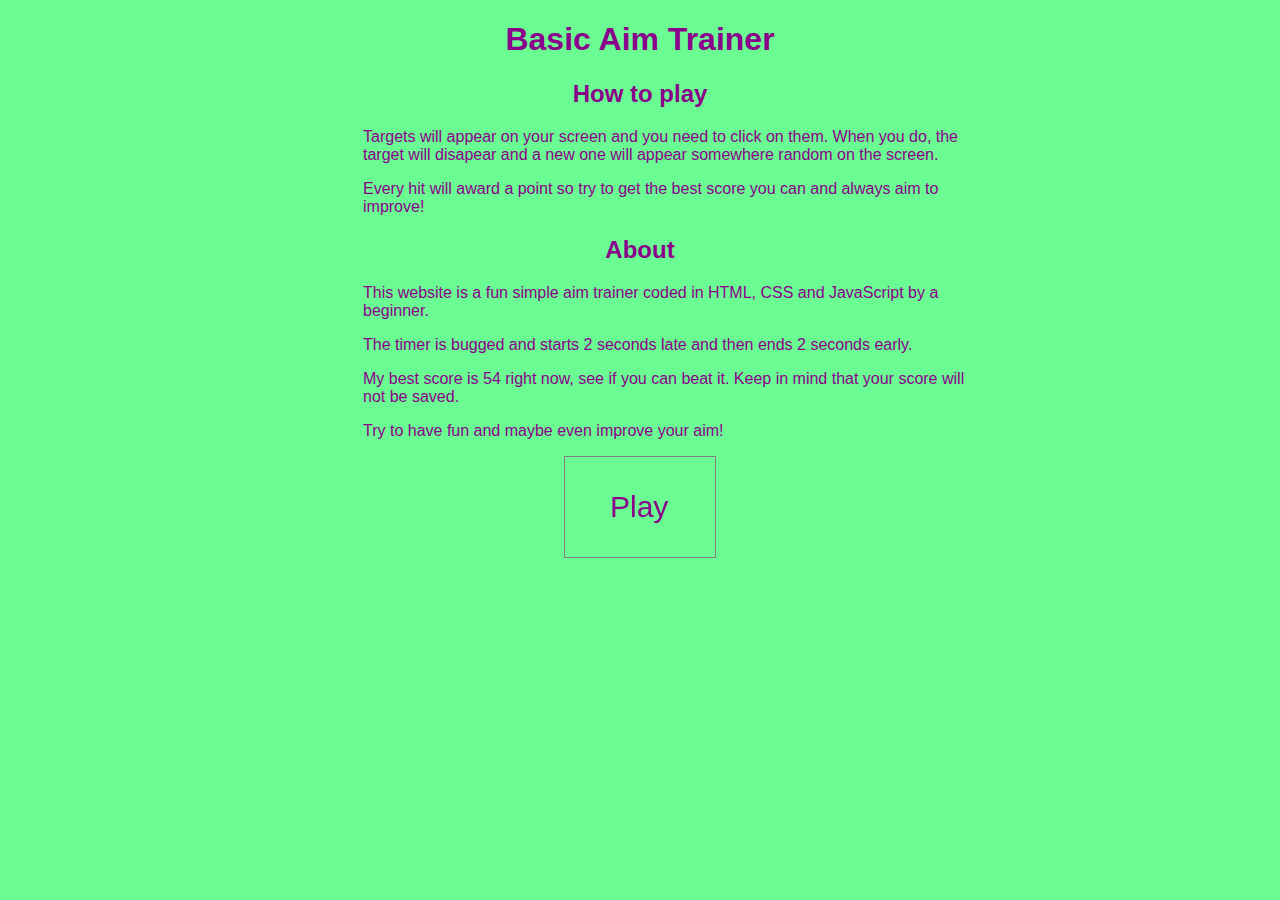
==== index.html @ c1b017cf "Add files via upload" ====
<!DOCTYPE html>
<html lang="en">

<head>
    <meta charset="UTF-8">
    <meta name="viewport" content="width=device-width, initial-scale=1.0">
    <meta http-equiv="X-UA-Compatible" content="ie=edge">
    <title>Basic Aim Trainer</title>
    <link rel="stylesheet" href="style.css">
</head>

<body>
    <h1>Basic Aim Trainer</h1>

    <h2>How to play</h2>
    <div>
        <p>Targets will appear on your screen and you need to click on them. When you do, the target will disapear and a 
            new one will appear somewhere random on the screen.</p>
        <p>Every hit will award a point so try to get the best score you can and always aim to improve!</p>
    </div>
    <h2>About</h2>
    <div>
        <p>This website is a fun simple aim trainer coded in HTML, CSS and JavaScript by a beginner.</p>
        <p>The timer is bugged and starts 2 seconds late and then ends 2 seconds early.</p>
        <p>My best score is 54 right now, see if you can beat it. Keep in mind that your score will not be saved.</p>
        <p>Try to have fun and maybe even improve your aim!</p>
    </div>
        <!-- Load Canvas -->
        <a href="tm-home.html"> <!-- When the user click on the canvas it switches their page -->
            <canvas id="timedCanvas"></canvas></a>
        <!-- Load Javascript -->
        <script src="mode.js"></script>
</body>

</html>
---- style.css ----
body {
    font-family: Arial, Helvetica, sans-serif;
    background: #6AFB92;
    text-align: center;
    color: #8B008B;
}

canvas {
    border: 1px solid grey;
}

div {
    margin-left: 350px;
    margin-right: 300px;
    padding-left: 5px;
    text-align: left;
}
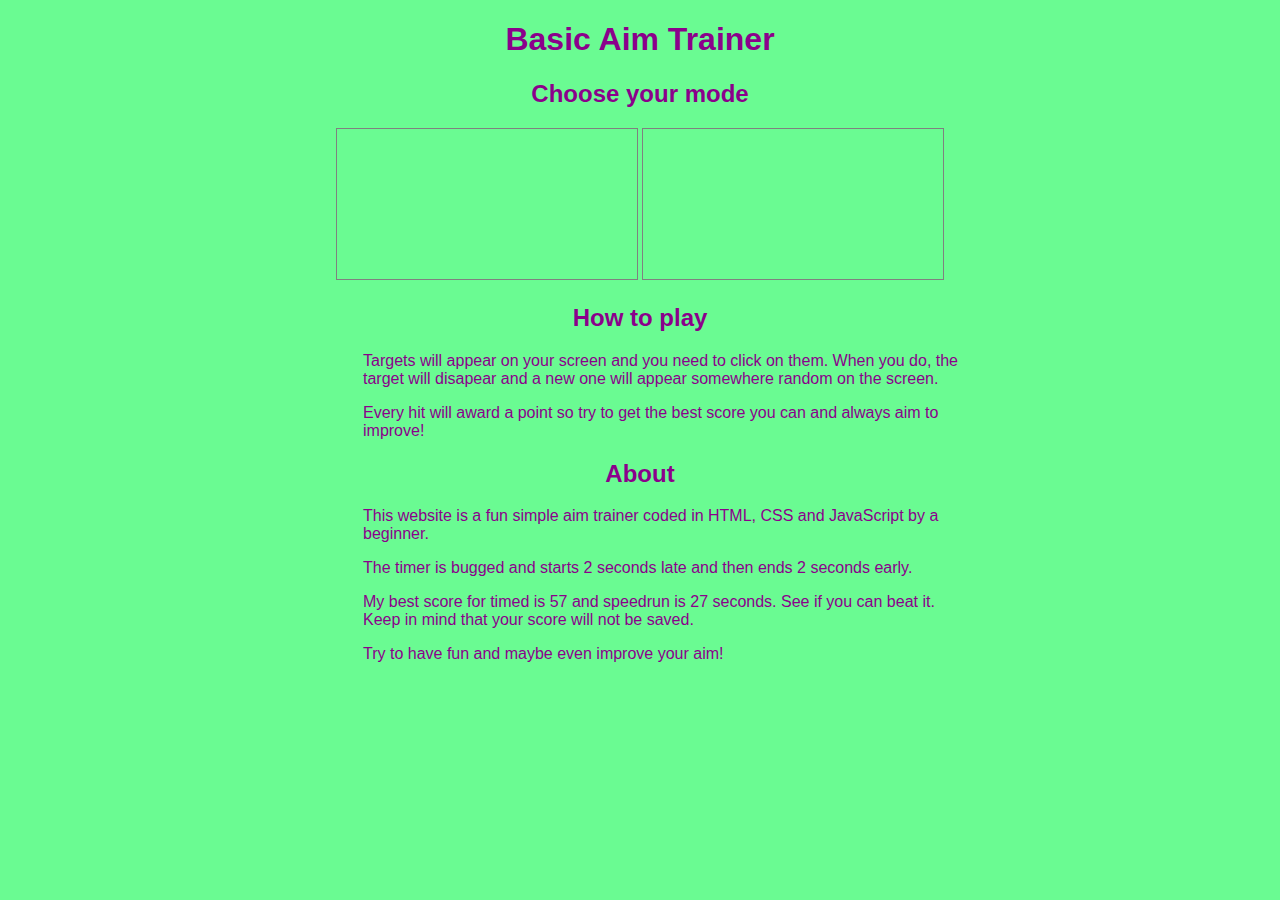
==== commit 42245f68: "Update index.html" ====
--- a/index.html
+++ b/index.html
@@ -11,10 +11,21 @@
 
 <body>
     <h1>Basic Aim Trainer</h1>
+    <!-- The user selects a mode -->
+    <h2>Choose your mode</h2>
+    <!-- Load Canvases -->
+    <a href="tm-home.html">
+        <!-- When the user click on the canvas it switches their page -->
+        <canvas id="mode1Canvas"></canvas></a>
+    <a href="sr-home.html">
+        <!-- When the user click on the canvas it switches their page -->
+        <canvas id="mode2Canvas"></canvas></a>
+    <!-- Load Mode Javascript -->
+    <script src="mode.js"></script>
 
     <h2>How to play</h2>
     <div>
-        <p>Targets will appear on your screen and you need to click on them. When you do, the target will disapear and a 
+        <p>Targets will appear on your screen and you need to click on them. When you do, the target will disapear and a
             new one will appear somewhere random on the screen.</p>
         <p>Every hit will award a point so try to get the best score you can and always aim to improve!</p>
     </div>
@@ -22,14 +33,10 @@
     <div>
         <p>This website is a fun simple aim trainer coded in HTML, CSS and JavaScript by a beginner.</p>
         <p>The timer is bugged and starts 2 seconds late and then ends 2 seconds early.</p>
-        <p>My best score is 54 right now, see if you can beat it. Keep in mind that your score will not be saved.</p>
+        <p>My best score for timed is 57 and speedrun is 27 seconds. See if you can beat it. Keep in mind that your
+            score will not be saved.</p>
         <p>Try to have fun and maybe even improve your aim!</p>
     </div>
-        <!-- Load Canvas -->
-        <a href="tm-home.html"> <!-- When the user click on the canvas it switches their page -->
-            <canvas id="timedCanvas"></canvas></a>
-        <!-- Load Javascript -->
-        <script src="mode.js"></script>
 </body>
 
 </html>